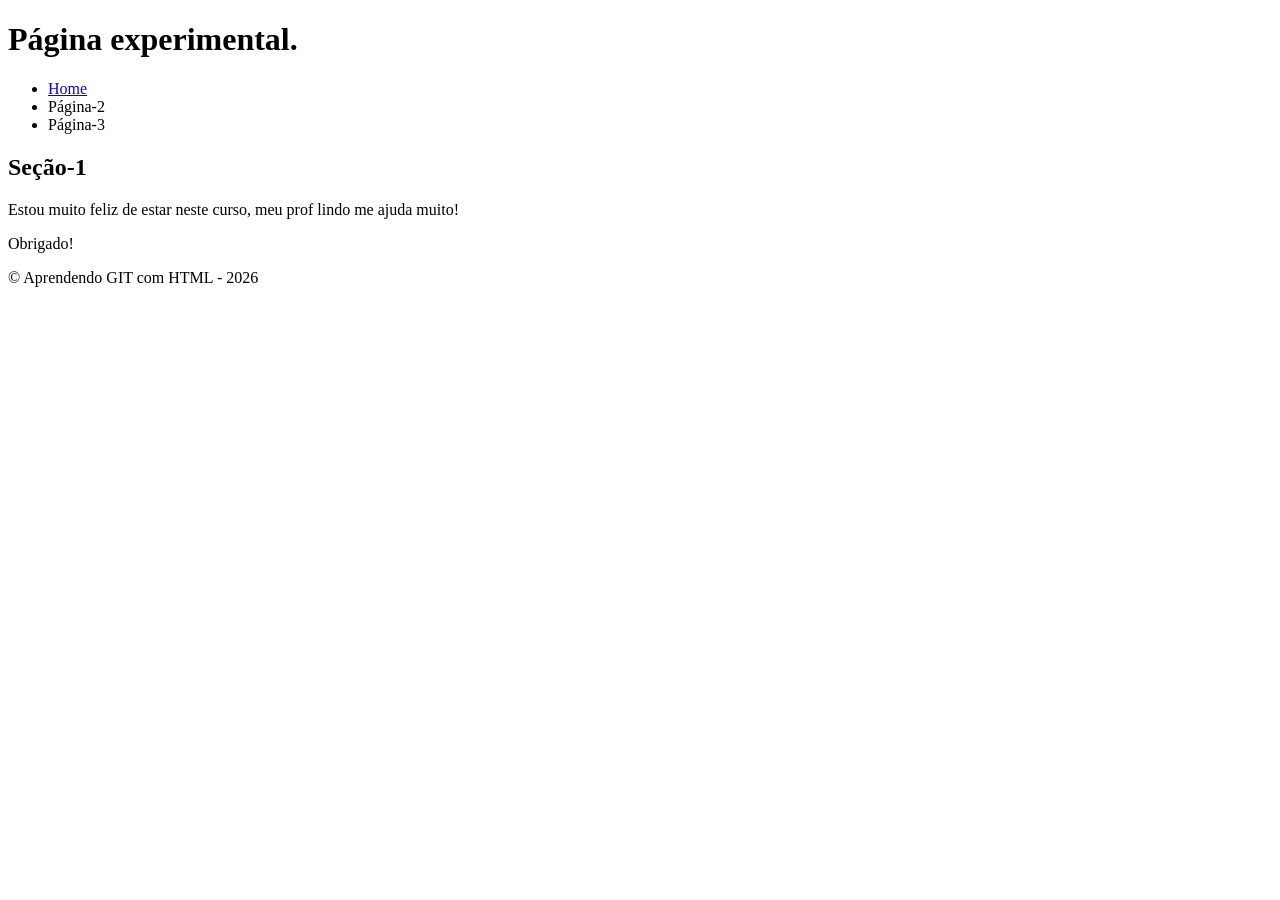
==== pagina1.html @ d6770e6b "Página 1 criada e conectada a home." ====
<!DOCTYPE html>
<!-- Este é o DTD do HTML5. -->
<!-- Comentário -->

<html lang="pt-BR">

	<head>
		<meta charset="UTF-8">
		<title>Página 1</title>
	</head>
	
	<body>
		<header>
			<h1>Página experimental.</h1>
			<nav>
			  <ul>
				  <li><a href="./index.html">Home</a></li>
				  <li>Página-2</li>
				  <li>Página-3</li>
			  </ul>
			</nav>
		</header>

		<main>
			<section>
				<h2>Seção-1</h2> 
				<p>Estou muito feliz de estar neste curso, meu prof lindo me ajuda muito!</p>
				<p>Obrigado!</p>
			</section>
		</main>

		<footer>
			<p>&copy; Aprendendo GIT com HTML - 2026</p>
		</footer>
	</body>

</html>
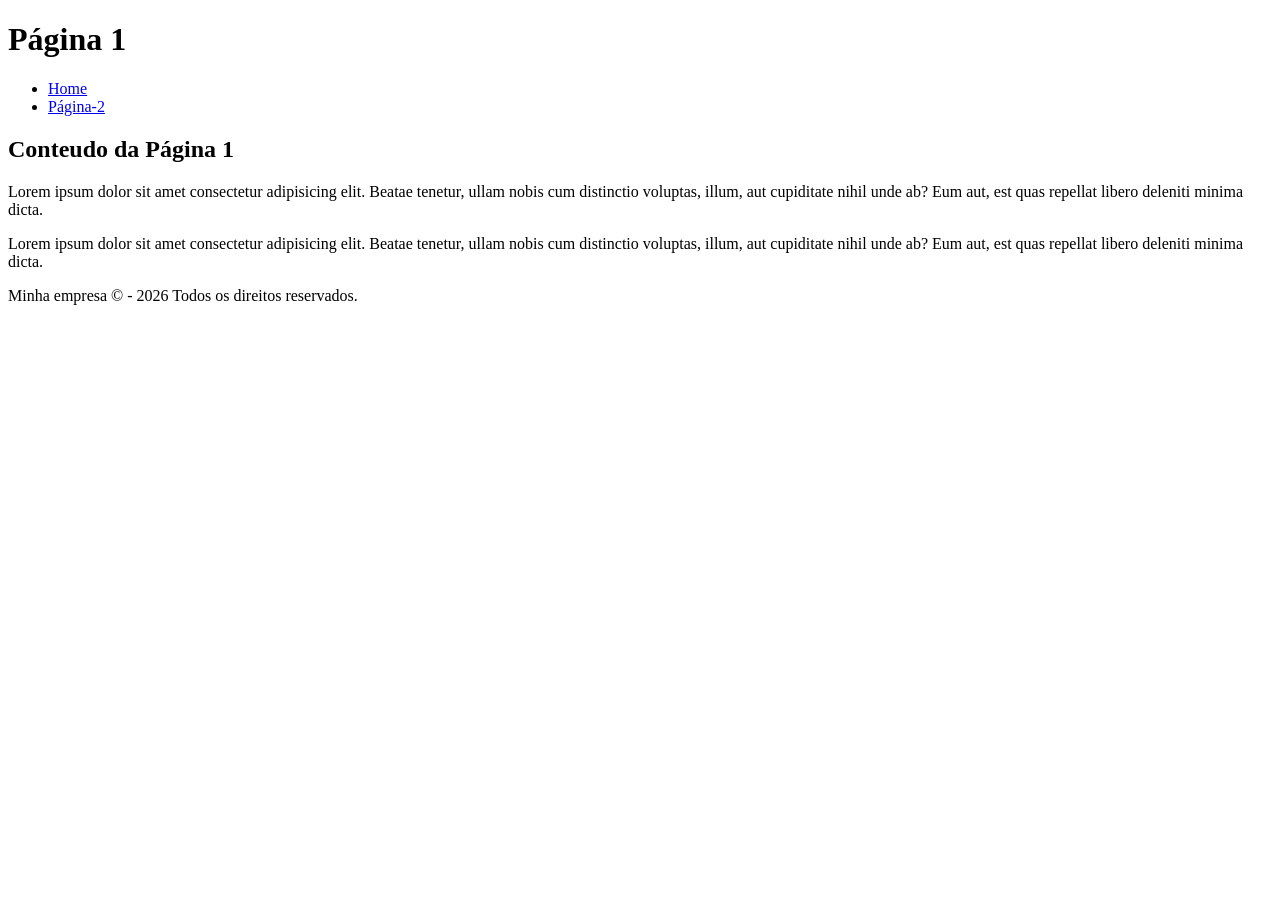
==== commit 7f58f697: "feat : Criamos os links entre as páginas." ====
--- a/pagina1.html
+++ b/pagina1.html
@@ -1,37 +1,32 @@
 <!DOCTYPE html>
-<!-- Este é o DTD do HTML5. -->
-<!-- Comentário -->
+<html lang="pt-br">
+<head>
+	<meta charset="UTF-8">
+	<meta name="viewport" content="width=device-width, initial-scale=1.0">
+	<title>Página 1</title>
+</head>
+<body>
+	<header>
+		<h1>Página 1</h1>
+		<nav>
+			<ul>
+				<li><a href="./index.html">Home</a></li>
+				<li><a href="#">Página-2</a></li>
+			</ul>
+		</nav>
+	</header>
 
-<html lang="pt-BR">
+	<main>
+		<section>
+			<h2>Conteudo da Página 1</h2>
+			<p>Lorem ipsum dolor sit amet consectetur adipisicing elit. Beatae tenetur, ullam nobis cum distinctio voluptas, illum, aut cupiditate nihil unde ab? Eum aut, est quas repellat libero deleniti minima dicta.</p>
+            
+            <p>Lorem ipsum dolor sit amet consectetur adipisicing elit. Beatae tenetur, ullam nobis cum distinctio voluptas, illum, aut cupiditate nihil unde ab? Eum aut, est quas repellat libero deleniti minima dicta.</p>
+		</section>
+	</main>
 
-	<head>
-		<meta charset="UTF-8">
-		<title>Página 1</title>
-	</head>
-	
-	<body>
-		<header>
-			<h1>Página experimental.</h1>
-			<nav>
-			  <ul>
-				  <li><a href="./index.html">Home</a></li>
-				  <li>Página-2</li>
-				  <li>Página-3</li>
-			  </ul>
-			</nav>
-		</header>
-
-		<main>
-			<section>
-				<h2>Seção-1</h2> 
-				<p>Estou muito feliz de estar neste curso, meu prof lindo me ajuda muito!</p>
-				<p>Obrigado!</p>
-			</section>
-		</main>
-
-		<footer>
-			<p>&copy; Aprendendo GIT com HTML - 2026</p>
-		</footer>
-	</body>
-
+	<footer>
+		<p>Minha empresa &copy; - 2026 Todos os direitos reservados.</p>
+	</footer>
+</body>
 </html>
